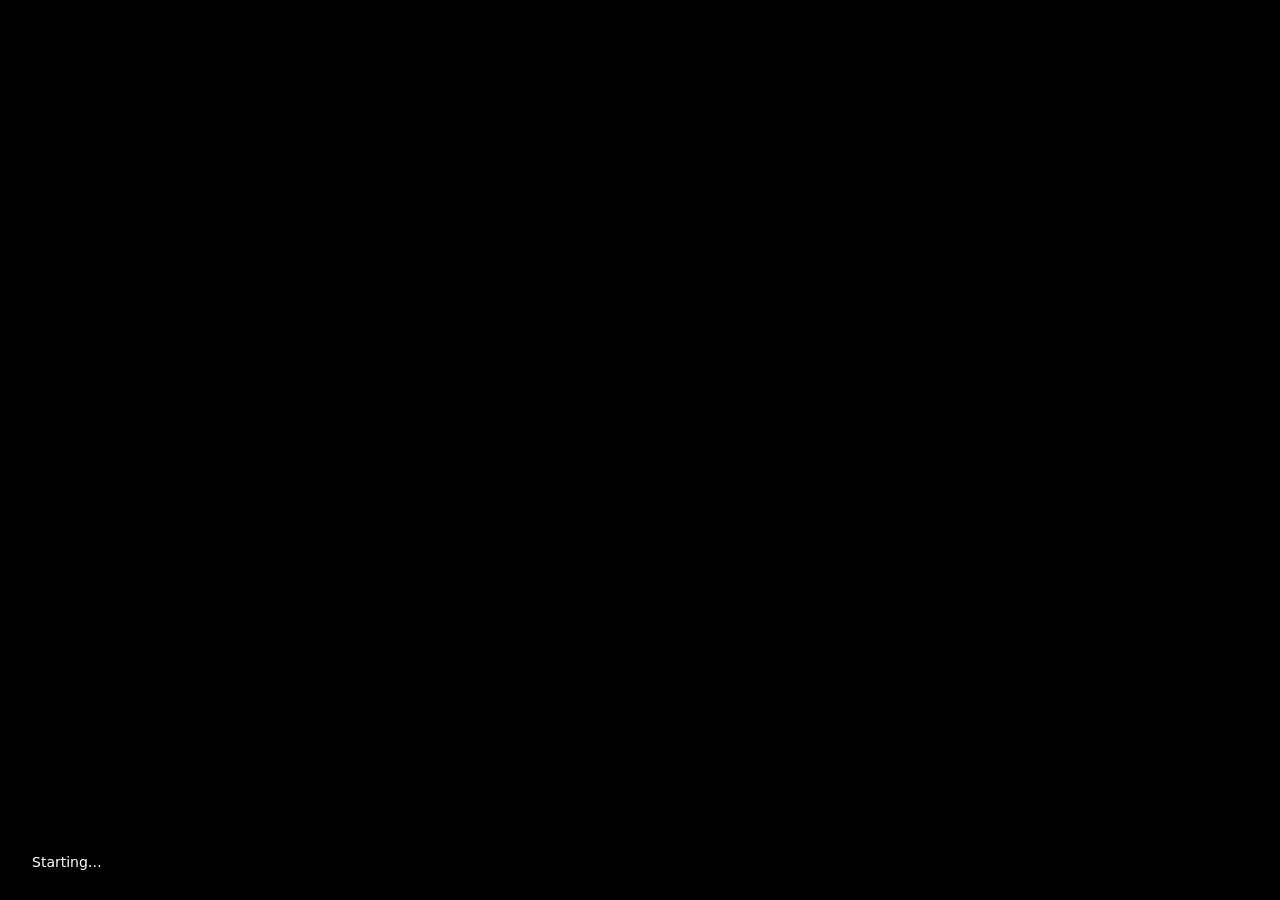
==== index.html @ 97556157 "Add files via upload" ====
<!doctype html><html><head><meta charset="utf-8"><meta name="viewport" content="width=device-width,initial-scale=1"><title>VARDA TV</title><link rel="stylesheet" href="tv.css"></head><body><div id="stage"></div><div id="status">Starting…</div><script type="module" src="tv.js"></script></body></html>
---- tv.css ----
html,body{width:100%;height:100%;margin:0;background:#000;overflow:hidden;font-family:Arial,sans-serif}
#stage{position:fixed;inset:0;display:grid;place-items:center;background:#000}
#stage img,#stage video,#stage iframe{position:absolute;inset:0;width:100%;height:100%;border:0;background:#000}
.fit-contain{object-fit:contain}.fit-cover{object-fit:cover}.fit-fill{object-fit:fill}
#status{position:fixed;left:18px;bottom:18px;z-index:10;background:rgba(0,0,0,.72);color:#fff;border-radius:12px;padding:10px 14px;font:14px/1.35 system-ui;max-width:min(520px,80vw)}
#status.ok{opacity:0;pointer-events:none;transition:opacity .5s 2.5s}#status.error{background:#7f1d1d}
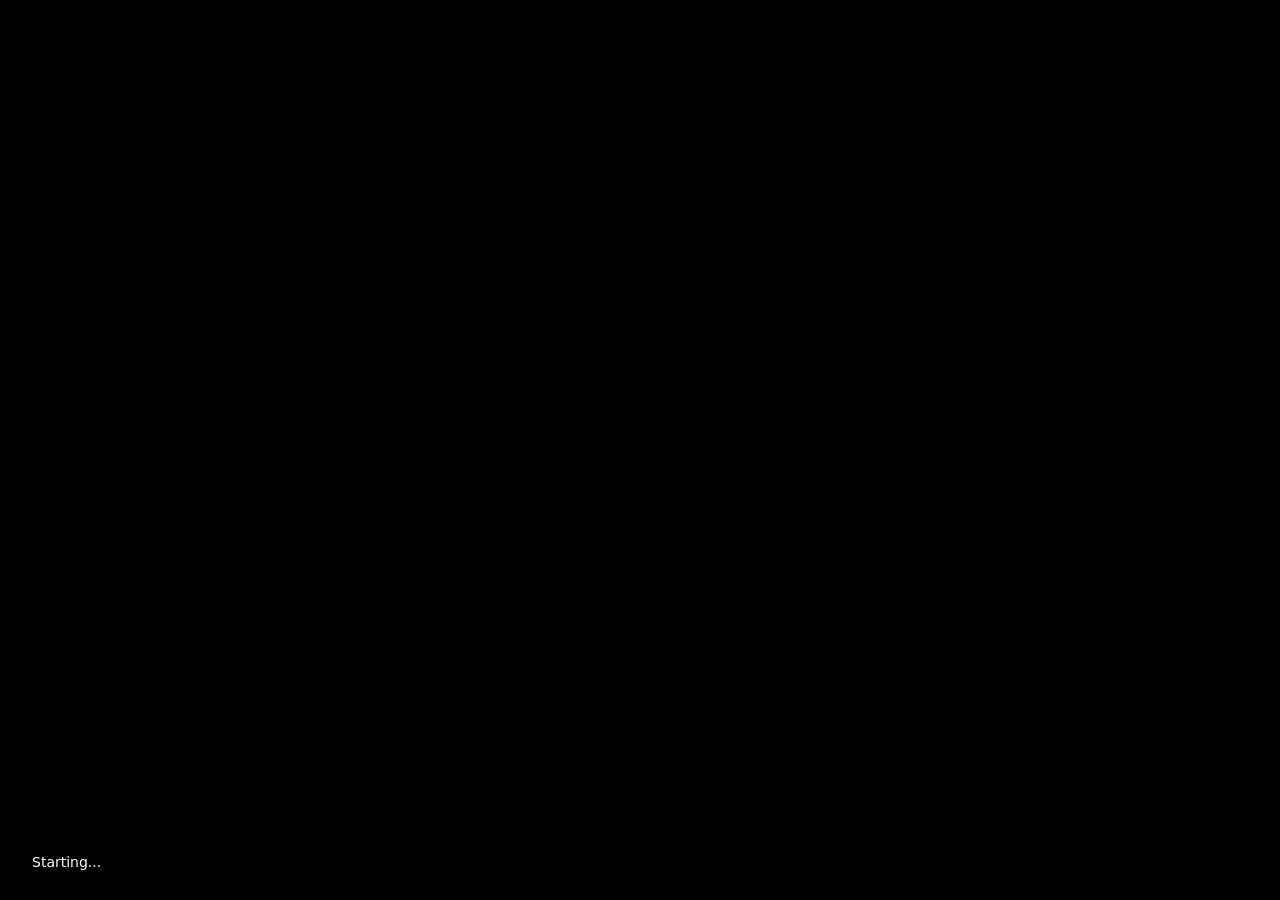
==== commit bea65c77: "Make TV player compatible with legacy Android browsers" ====
--- a/index.html
+++ b/index.html
@@ -1 +1,14 @@
-<!doctype html><html><head><meta charset="utf-8"><meta name="viewport" content="width=device-width,initial-scale=1"><title>VARDA TV</title><link rel="stylesheet" href="tv.css"></head><body><div id="stage"></div><div id="status">Starting…</div><script type="module" src="tv.js"></script></body></html>
+<!doctype html>
+<html>
+<head>
+  <meta charset="utf-8">
+  <meta name="viewport" content="width=device-width,initial-scale=1">
+  <title>VARDA TV</title>
+  <link rel="stylesheet" href="tv.css">
+</head>
+<body>
+  <div id="stage"></div>
+  <div id="status">Starting...</div>
+  <script src="tv.js"></script>
+</body>
+</html>
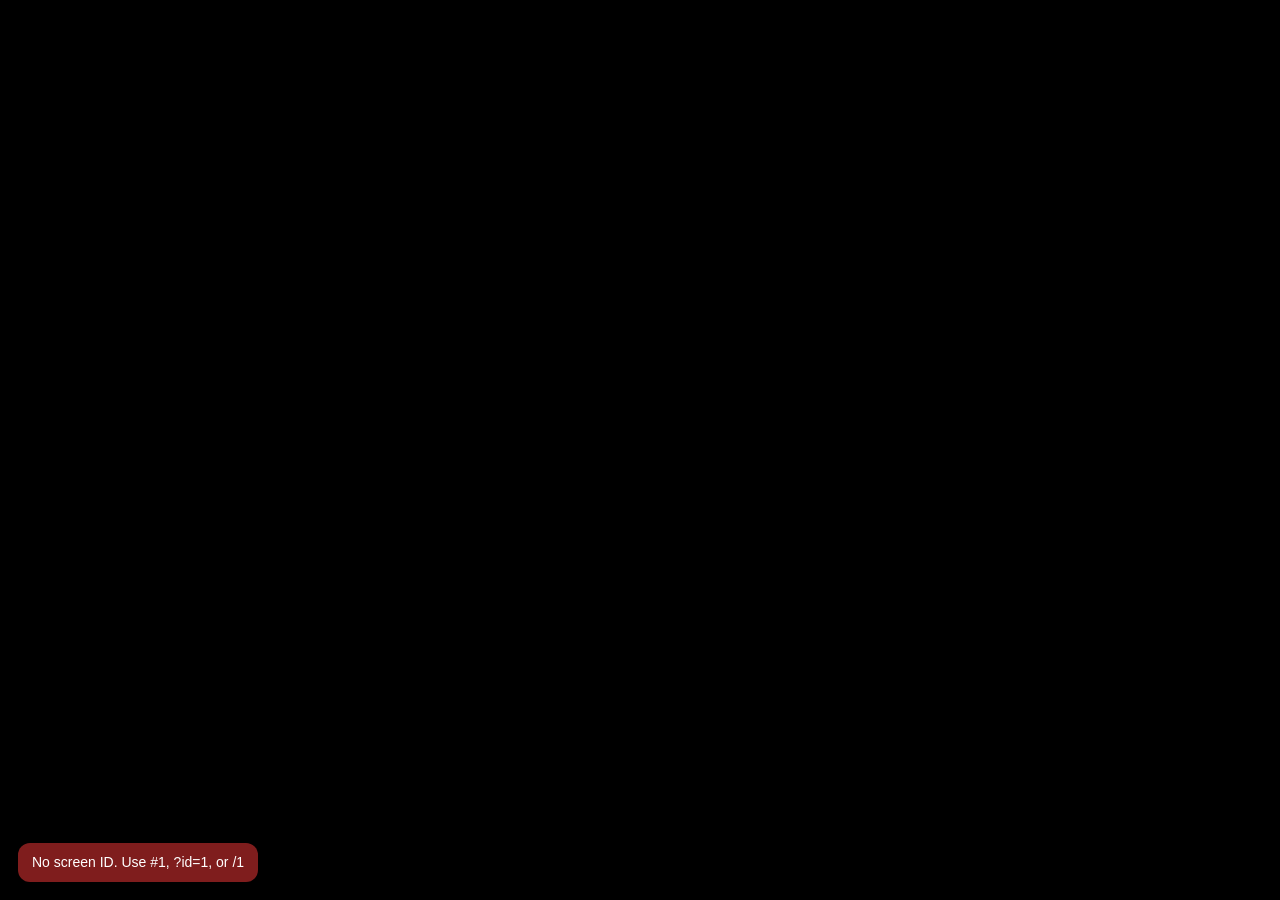
==== commit 2cdfa0cb: "Add VTV looping background music controls" ====
--- a/index.html
+++ b/index.html
@@ -9,6 +9,6 @@
 <body>
   <div id="stage"></div>
   <div id="status">Starting...</div>
-  <script src="tv.js"></script>
+  <script src="tv.js?v=5"></script>
 </body>
 </html>
--- a/tv.css
+++ b/tv.css
@@ -1,6 +1,6 @@
 html,body{width:100%;height:100%;margin:0;background:#000;overflow:hidden;font-family:Arial,sans-serif}
-#stage{position:fixed;inset:0;display:grid;place-items:center;background:#000}
-#stage img,#stage video,#stage iframe{position:absolute;inset:0;width:100%;height:100%;border:0;background:#000}
+#stage{position:fixed;top:0;right:0;bottom:0;left:0;background:#000}
+#stage img,#stage video,#stage iframe{position:absolute;top:0;left:0;width:100%;height:100%;border:0;background:#000}
 .fit-contain{object-fit:contain}.fit-cover{object-fit:cover}.fit-fill{object-fit:fill}
-#status{position:fixed;left:18px;bottom:18px;z-index:10;background:rgba(0,0,0,.72);color:#fff;border-radius:12px;padding:10px 14px;font:14px/1.35 system-ui;max-width:min(520px,80vw)}
-#status.ok{opacity:0;pointer-events:none;transition:opacity .5s 2.5s}#status.error{background:#7f1d1d}
+#status{position:fixed;left:18px;bottom:18px;z-index:10;background:rgba(0,0,0,.72);color:#fff;border-radius:12px;padding:10px 14px;font:14px/1.35 Arial,sans-serif;max-width:80%;}
+#status.ok{display:none}#status.error{background:#7f1d1d}
